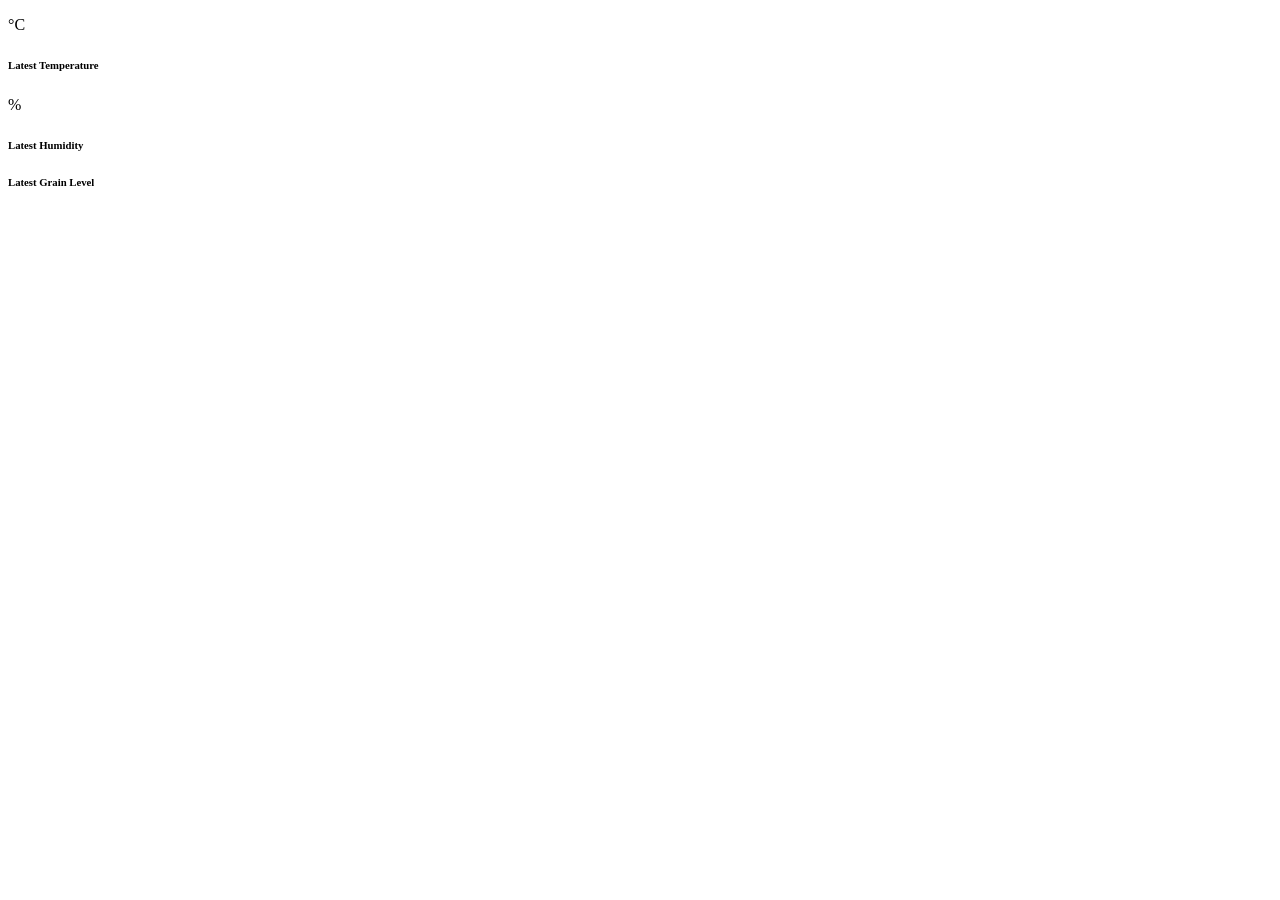
==== silo-web-app/src/main/resources/templates/index.html @ ca1a7e58 "Merge branch '32-clickable-boxes' into 'main' Resolve "Clickable center boxes on home screen"  Close" ====
<!DOCTYPE html>
<html xmlns:th="http://www.thymeleaf.org"
      xmlns:layout="http://www.ultraq.net.nz/thymeleaf/layout"
      layout:decorate="~{layouts/base_layout}"
>
    <head>
        <title>Home</title>
    </head>
    <body>
        <section layout:fragment="content">
            <div class="h-100 row justify-content-center align-items-center">
                <div class="col-auto d-flex justify-content-center">
                    <div onclick = "window.location.href = '/temperatures';"class="card hp-card c-card">
                        <div class="card-body c-card-body">
                            <div class="c-card-icon c-temperature-card-icon">
                                <i class="fa-solid fa-temperature-quarter fa-lg"></i>
                            </div>
                            <p class="card-text fs-2 text-center">
                                <span id="temp-elem" th:text="${temperature.tValue}"></span> &deg;C
                            </p>
                            <h6 class="card-subtitle c-card-subtitle">Latest Temperature</h6>
                        </div>
                    </div>
                </div>
                <div class="col-auto d-flex justify-content-center">
                    <div onclick = "window.location.href = '/humidities';" class="card hp-card c-card">
                        <div class="card-body c-card-body">
                            <div class="c-card-icon c-humidity-card-icon">
                                <i class="fa-solid fa-droplet fa-lg"></i>
                            </div>
                            <p class="card-text fs-2 text-center">
                                <span id="humid-elem" th:text="${humidity.hValue}"></span>&percnt;
                            </p>
                            <h6 class="card-subtitle c-card-subtitle">Latest Humidity</h6>
                        </div>
                    </div>
                </div>
                <div class="col-auto d-flex justify-content-center">
                    <div onclick = "window.location.href = '/grainheights';" class="card hp-card c-card">
                        <div class="card-body c-card-body">
                            <div class="c-card-icon c-distance-card-icon">
                                <i class="fa-solid fa-ruler-vertical fa-lg"></i>
                            </div>
                            <p class="card-text fs-2 text-center">
                                <span id="grain-elem" th:text="${grainHeight.height}"></span>
                            </p>
                            <h6 class="card-subtitle c-card-subtitle">Latest Grain Level</h6>
                        </div>
                    </div>
                </div>
            </div>
        </section>

        <section layout:fragment="custom-scripts">
            <script src="/scripts/wsHome.js"></script>
        </section>
    </body>
</html>
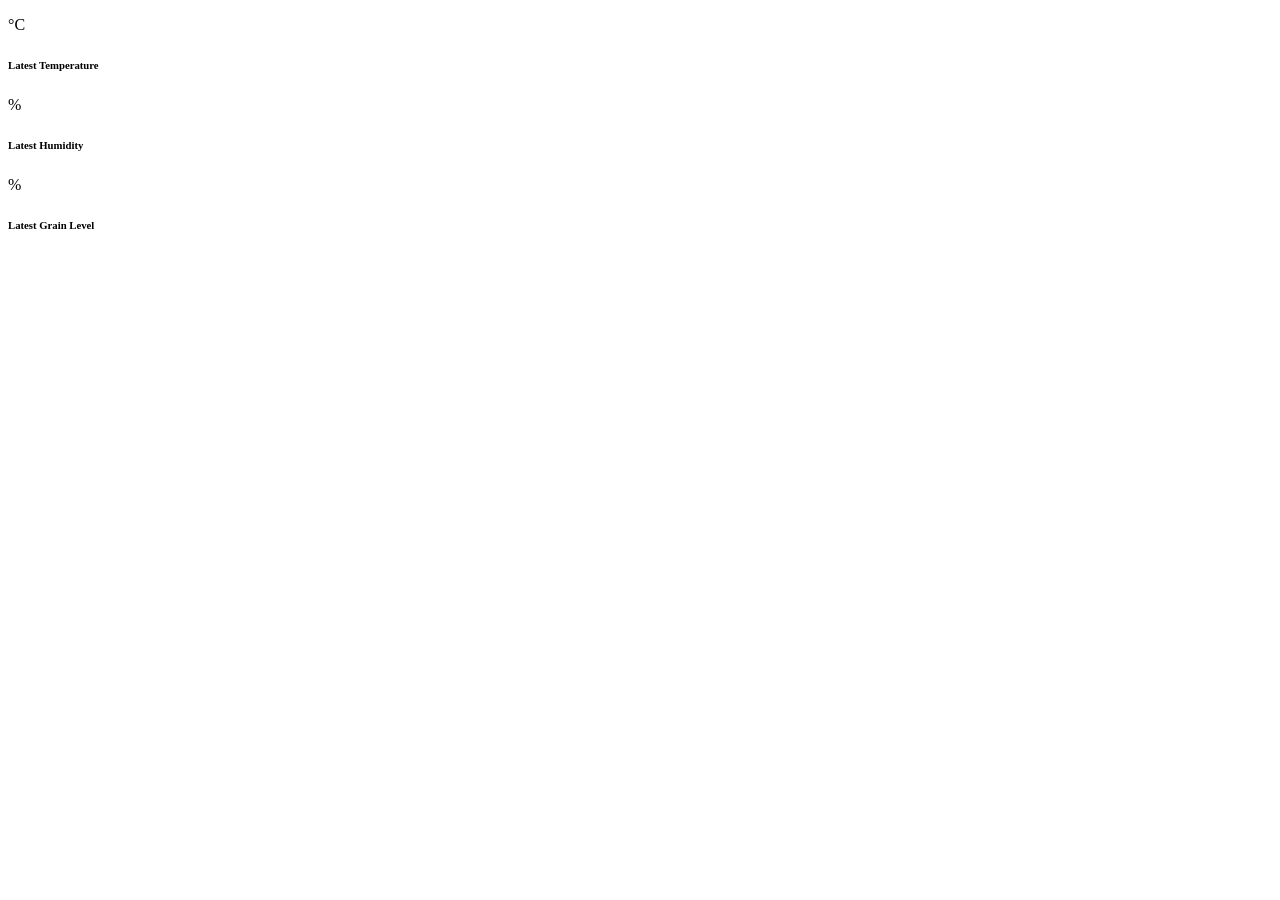
==== commit 5693209b: "(#4) Fix bug around parsing percentage" ====
--- a/silo-web-app/src/main/resources/templates/index.html
+++ b/silo-web-app/src/main/resources/templates/index.html
@@ -10,7 +10,7 @@
         <section layout:fragment="content">
             <div class="h-100 row justify-content-center align-items-center">
                 <div class="col-auto d-flex justify-content-center">
-                    <div onclick = "window.location.href = '/temperatures';"class="card hp-card c-card">
+                    <div class="card hp-card c-card">
                         <div class="card-body c-card-body">
                             <div class="c-card-icon c-temperature-card-icon">
                                 <i class="fa-solid fa-temperature-quarter fa-lg"></i>
@@ -23,7 +23,7 @@
                     </div>
                 </div>
                 <div class="col-auto d-flex justify-content-center">
-                    <div onclick = "window.location.href = '/humidities';" class="card hp-card c-card">
+                    <div class="card hp-card c-card">
                         <div class="card-body c-card-body">
                             <div class="c-card-icon c-humidity-card-icon">
                                 <i class="fa-solid fa-droplet fa-lg"></i>
@@ -36,13 +36,13 @@
                     </div>
                 </div>
                 <div class="col-auto d-flex justify-content-center">
-                    <div onclick = "window.location.href = '/grainheights';" class="card hp-card c-card">
+                    <div class="card hp-card c-card">
                         <div class="card-body c-card-body">
                             <div class="c-card-icon c-distance-card-icon">
                                 <i class="fa-solid fa-ruler-vertical fa-lg"></i>
                             </div>
                             <p class="card-text fs-2 text-center">
-                                <span id="grain-elem" th:text="${grainHeight.height}"></span>
+                                <span id="grain-elem" th:text="${grainHeight.getPercentage()}"></span>&percnt;
                             </p>
                             <h6 class="card-subtitle c-card-subtitle">Latest Grain Level</h6>
                         </div>
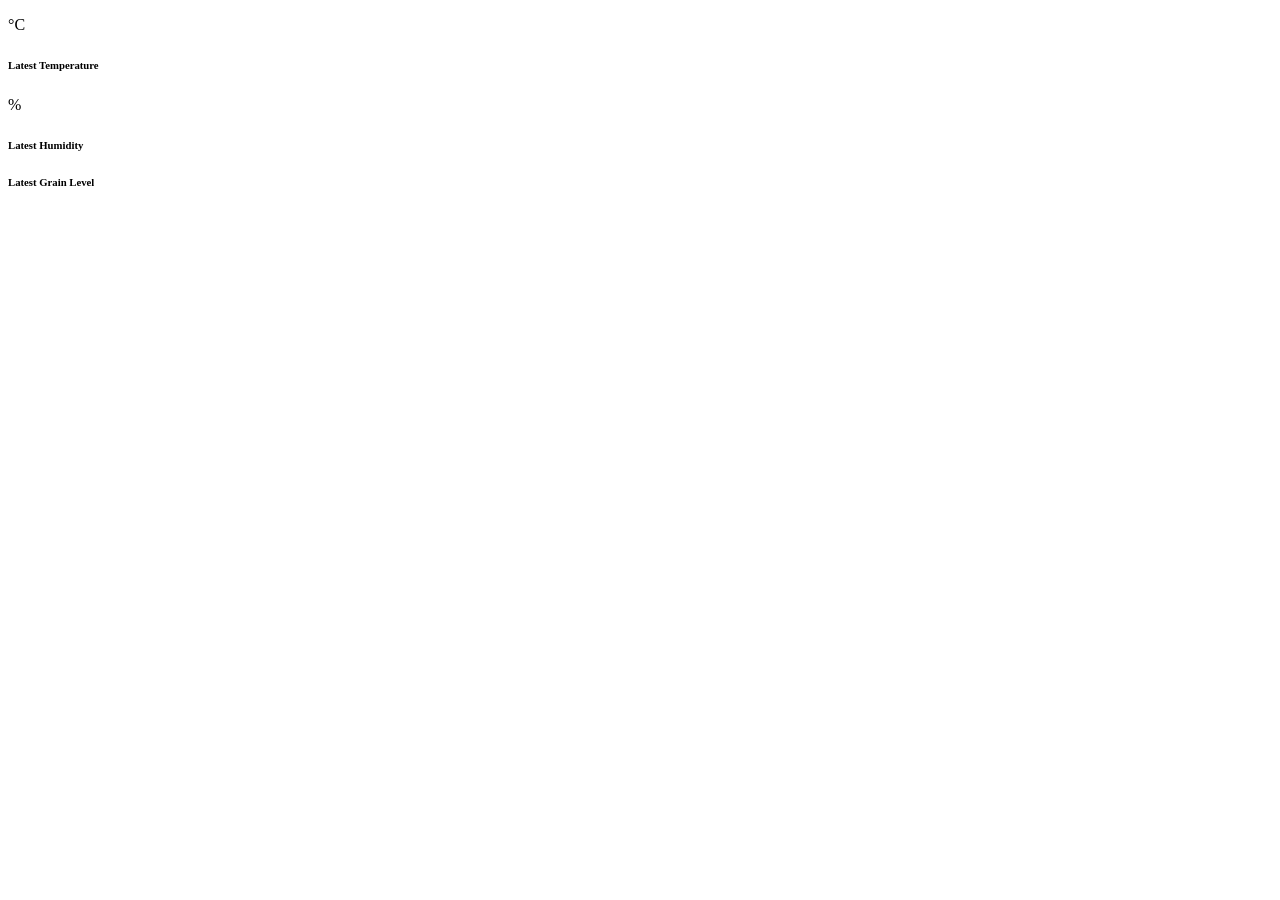
==== commit 3f7a9e21: "(#14) style: add gap between index cards" ====
--- a/silo-web-app/src/main/resources/templates/index.html
+++ b/silo-web-app/src/main/resources/templates/index.html
@@ -8,9 +8,9 @@
     </head>
     <body>
         <section layout:fragment="content">
-            <div class="h-100 row justify-content-center align-items-center">
+            <div class="h-100 row justify-content-center align-items-center gap-2">
                 <div class="col-auto d-flex justify-content-center">
-                    <div class="card hp-card c-card">
+                    <div onclick = "window.location.href = '/temperatures';"class="card hp-card c-card">
                         <div class="card-body c-card-body">
                             <div class="c-card-icon c-temperature-card-icon">
                                 <i class="fa-solid fa-temperature-quarter fa-lg"></i>
@@ -23,7 +23,7 @@
                     </div>
                 </div>
                 <div class="col-auto d-flex justify-content-center">
-                    <div class="card hp-card c-card">
+                    <div onclick = "window.location.href = '/humidities';" class="card hp-card c-card">
                         <div class="card-body c-card-body">
                             <div class="c-card-icon c-humidity-card-icon">
                                 <i class="fa-solid fa-droplet fa-lg"></i>
@@ -36,13 +36,13 @@
                     </div>
                 </div>
                 <div class="col-auto d-flex justify-content-center">
-                    <div class="card hp-card c-card">
+                    <div onclick = "window.location.href = '/grainheights';" class="card hp-card c-card">
                         <div class="card-body c-card-body">
                             <div class="c-card-icon c-distance-card-icon">
                                 <i class="fa-solid fa-ruler-vertical fa-lg"></i>
                             </div>
                             <p class="card-text fs-2 text-center">
-                                <span id="grain-elem" th:text="${grainHeight.getPercentage()}"></span>&percnt;
+                                <span id="grain-elem" th:text="${grainHeight.height}"></span>
                             </p>
                             <h6 class="card-subtitle c-card-subtitle">Latest Grain Level</h6>
                         </div>
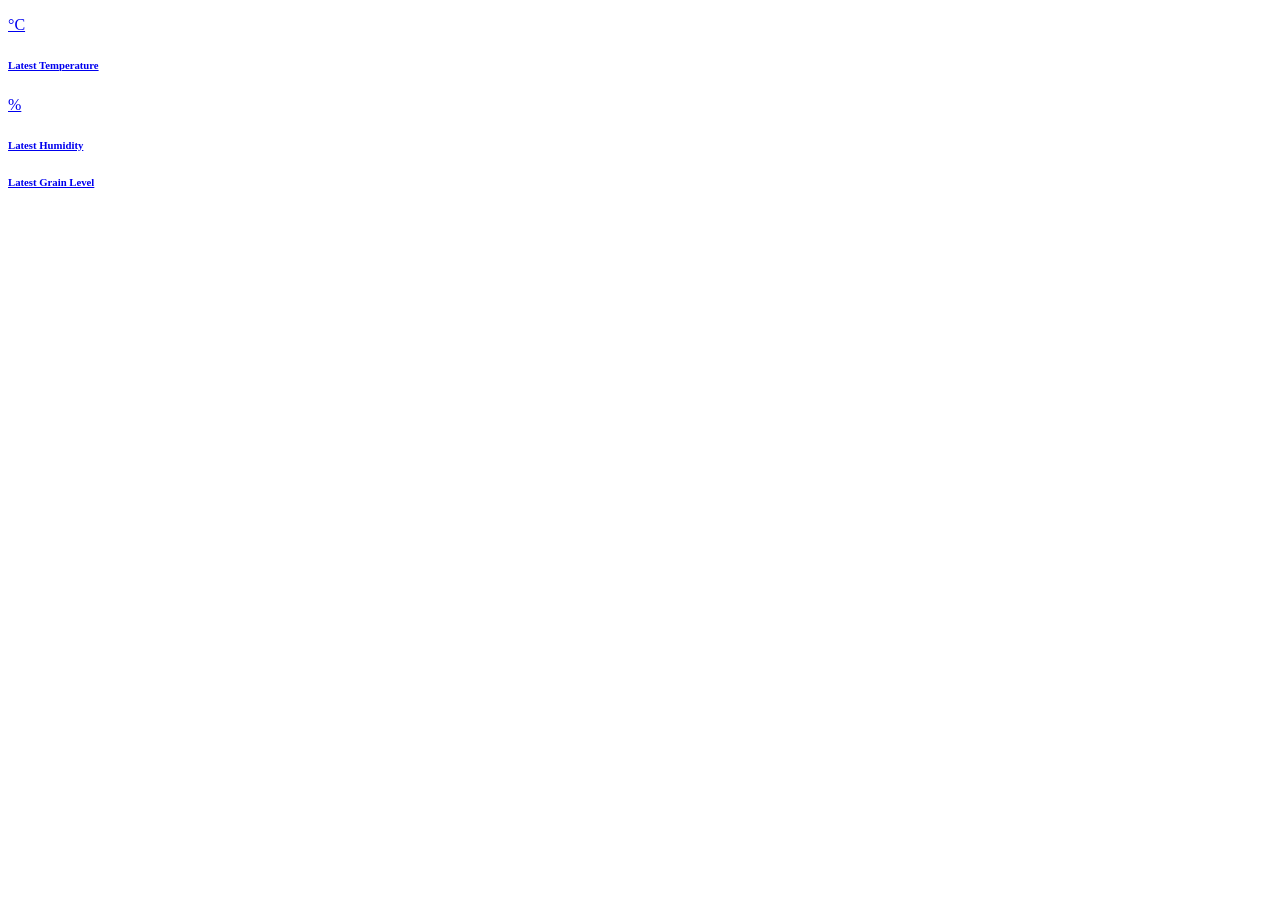
==== commit efaa5297: "(#14) refactor: replace onclick function with link html element" ====
--- a/silo-web-app/src/main/resources/templates/index.html
+++ b/silo-web-app/src/main/resources/templates/index.html
@@ -10,7 +10,7 @@
         <section layout:fragment="content">
             <div class="h-100 row justify-content-center align-items-center gap-2">
                 <div class="col-auto d-flex justify-content-center">
-                    <div onclick = "window.location.href = '/temperatures';"class="card hp-card c-card">
+                    <a href="/temperatures" class="text-decoration-none card hp-card c-card">
                         <div class="card-body c-card-body">
                             <div class="c-card-icon c-temperature-card-icon">
                                 <i class="fa-solid fa-temperature-quarter fa-lg"></i>
@@ -20,10 +20,10 @@
                             </p>
                             <h6 class="card-subtitle c-card-subtitle">Latest Temperature</h6>
                         </div>
-                    </div>
+                    </a>
                 </div>
                 <div class="col-auto d-flex justify-content-center">
-                    <div onclick = "window.location.href = '/humidities';" class="card hp-card c-card">
+                    <a href="/humidities" class="text-decoration-none card hp-card c-card">
                         <div class="card-body c-card-body">
                             <div class="c-card-icon c-humidity-card-icon">
                                 <i class="fa-solid fa-droplet fa-lg"></i>
@@ -33,10 +33,10 @@
                             </p>
                             <h6 class="card-subtitle c-card-subtitle">Latest Humidity</h6>
                         </div>
-                    </div>
+                    </a>
                 </div>
                 <div class="col-auto d-flex justify-content-center">
-                    <div onclick = "window.location.href = '/grainheights';" class="card hp-card c-card">
+                    <a href="/grainheights" class="text-decoration-none card hp-card c-card">
                         <div class="card-body c-card-body">
                             <div class="c-card-icon c-distance-card-icon">
                                 <i class="fa-solid fa-ruler-vertical fa-lg"></i>
@@ -46,7 +46,7 @@
                             </p>
                             <h6 class="card-subtitle c-card-subtitle">Latest Grain Level</h6>
                         </div>
-                    </div>
+                    </a>
                 </div>
             </div>
         </section>
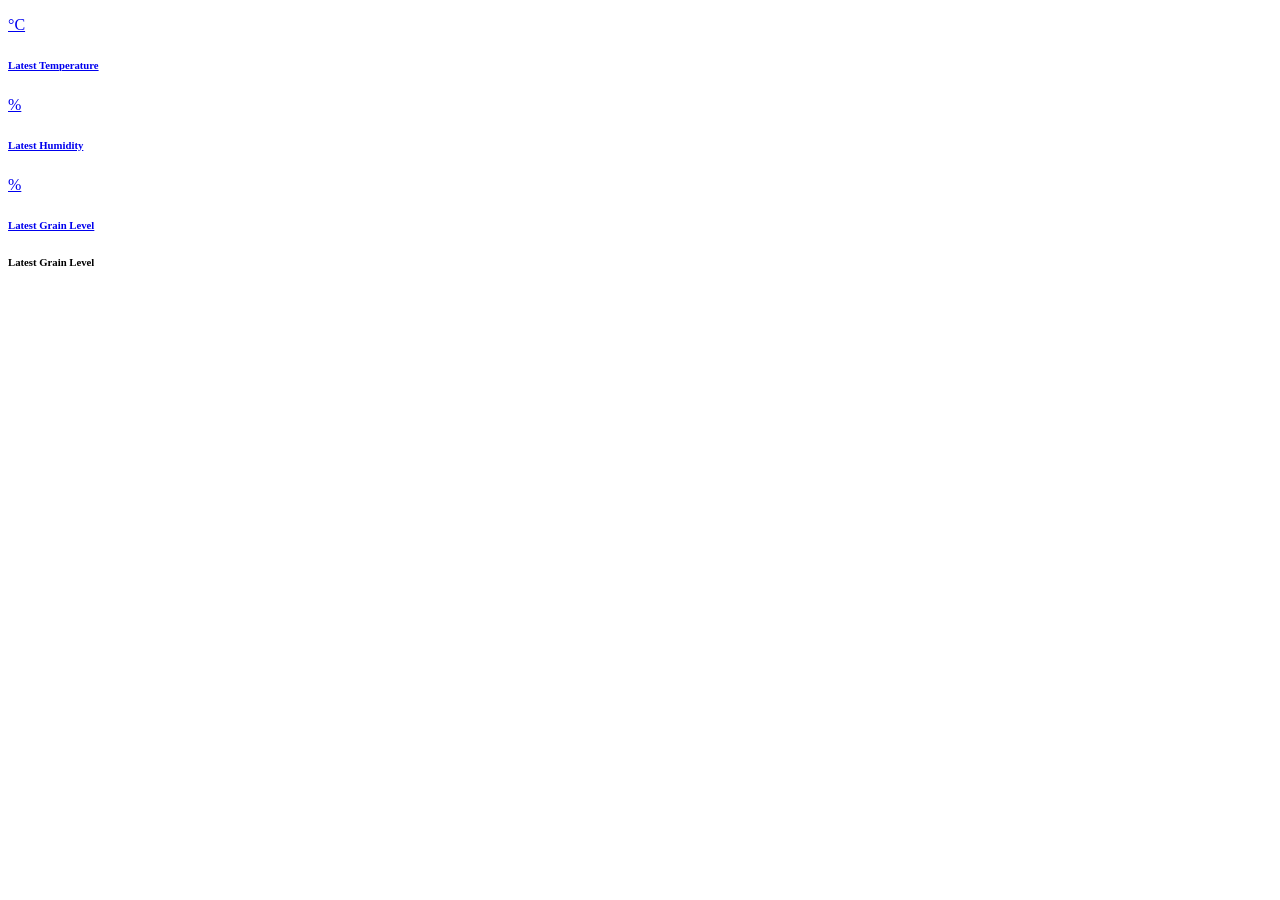
==== commit 65f00377: "(#14) Merge branch 'main' into 14-web-display-styling" ====
--- a/silo-web-app/src/main/resources/templates/index.html
+++ b/silo-web-app/src/main/resources/templates/index.html
@@ -3,56 +3,60 @@
       xmlns:layout="http://www.ultraq.net.nz/thymeleaf/layout"
       layout:decorate="~{layouts/base_layout}"
 >
-    <head>
-        <title>Home</title>
-    </head>
-    <body>
-        <section layout:fragment="content">
-            <div class="h-100 row justify-content-center align-items-center gap-2">
-                <div class="col-auto d-flex justify-content-center">
-                    <a href="/temperatures" class="text-decoration-none card hp-card c-card">
-                        <div class="card-body c-card-body">
-                            <div class="c-card-icon c-temperature-card-icon">
-                                <i class="fa-solid fa-temperature-quarter fa-lg"></i>
-                            </div>
-                            <p class="card-text fs-2 text-center">
-                                <span id="temp-elem" th:text="${temperature.tValue}"></span> &deg;C
-                            </p>
-                            <h6 class="card-subtitle c-card-subtitle">Latest Temperature</h6>
-                        </div>
-                    </a>
+<head>
+    <title>Home</title>
+</head>
+<body>
+<section layout:fragment="content">
+    <div class="h-100 row justify-content-center align-items-center gap-2">
+        <div class="col-auto d-flex justify-content-center">
+            <a href="/temperatures" class="text-decoration-none card hp-card c-card">
+                <div class="card-body c-card-body">
+                    <div class="c-card-icon c-temperature-card-icon">
+                        <i class="fa-solid fa-temperature-quarter fa-lg"></i>
+                    </div>
+                    <p class="card-text fs-2 text-center">
+                        <span id="temp-elem" th:text="${temperature.tValue}"></span> &deg;C
+                    </p>
+                    <h6 class="card-subtitle c-card-subtitle">Latest Temperature</h6>
                 </div>
-                <div class="col-auto d-flex justify-content-center">
-                    <a href="/humidities" class="text-decoration-none card hp-card c-card">
-                        <div class="card-body c-card-body">
-                            <div class="c-card-icon c-humidity-card-icon">
-                                <i class="fa-solid fa-droplet fa-lg"></i>
-                            </div>
-                            <p class="card-text fs-2 text-center">
-                                <span id="humid-elem" th:text="${humidity.hValue}"></span>&percnt;
-                            </p>
-                            <h6 class="card-subtitle c-card-subtitle">Latest Humidity</h6>
-                        </div>
-                    </a>
+            </a>
+        </div>
+        <div class="col-auto d-flex justify-content-center">
+            <a href="/humidities" class="text-decoration-none card hp-card c-card">
+                <div class="card-body c-card-body">
+                    <div class="c-card-icon c-humidity-card-icon">
+                        <i class="fa-solid fa-droplet fa-lg"></i>
+                    </div>
+                    <p class="card-text fs-2 text-center">
+                        <span id="humid-elem" th:text="${humidity.hValue}"></span>&percnt;
+                    </p>
+                    <h6 class="card-subtitle c-card-subtitle">Latest Humidity</h6>
                 </div>
-                <div class="col-auto d-flex justify-content-center">
-                    <a href="/grainheights" class="text-decoration-none card hp-card c-card">
-                        <div class="card-body c-card-body">
-                            <div class="c-card-icon c-distance-card-icon">
-                                <i class="fa-solid fa-ruler-vertical fa-lg"></i>
-                            </div>
-                            <p class="card-text fs-2 text-center">
-                                <span id="grain-elem" th:text="${grainHeight.height}"></span>
-                            </p>
-                            <h6 class="card-subtitle c-card-subtitle">Latest Grain Level</h6>
-                        </div>
-                    </a>
+            </a>
+        </div>
+        <div class="col-auto d-flex justify-content-center">
+            <a href="/grainheights" class="text-decoration-none card hp-card c-card">
+                <div class="card-body c-card-body">
+                    <div class="c-card-icon c-distance-card-icon">
+                        <i class="fa-solid fa-ruler-vertical fa-lg"></i>
+                    </div>
+                    <p class="card-text fs-2 text-center">
+                        <span id="grain-elem" th:text="${grainHeight.getPercentage()}"></span>&percnt;
+                    </p>
+                    <h6 class="card-subtitle c-card-subtitle">Latest Grain Level</h6>
                 </div>
-            </div>
-        </section>
+            </a>
+            <p class="card-text fs-2 text-center">
+                <span id="grain-elem" th:text="${grainHeight.height}"></span>
+            </p>
+            <h6 class="card-subtitle c-card-subtitle">Latest Grain Level</h6>
+        </div>
+    </div>
+</section>
 
-        <section layout:fragment="custom-scripts">
-            <script src="/scripts/wsHome.js"></script>
-        </section>
-    </body>
+<section layout:fragment="custom-scripts">
+    <script src="/scripts/wsHome.js"></script>
+</section>
+</body>
 </html>
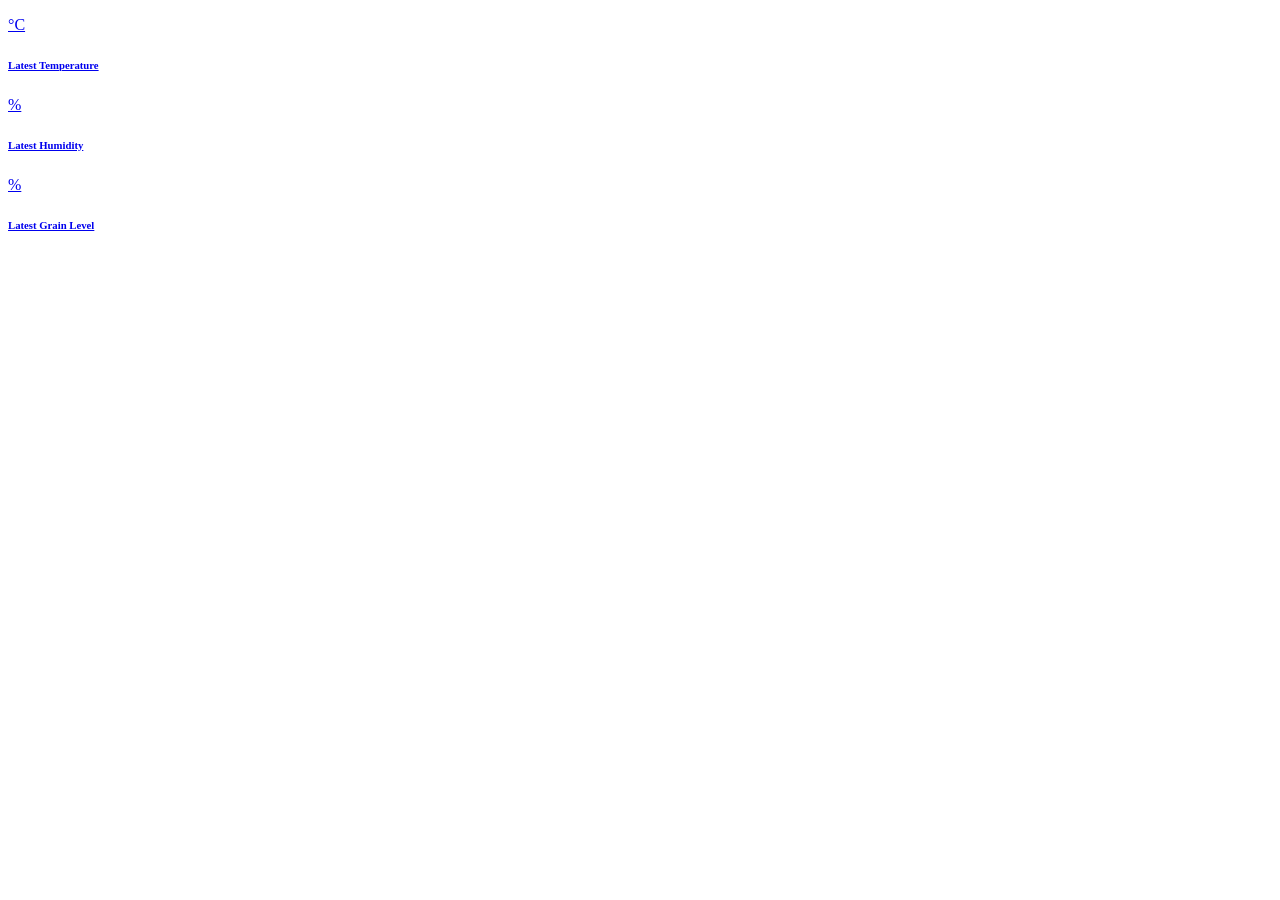
==== commit 41e3498e: "(#14) chore: fix merge conflict" ====
--- a/silo-web-app/src/main/resources/templates/index.html
+++ b/silo-web-app/src/main/resources/templates/index.html
@@ -47,10 +47,6 @@
                     <h6 class="card-subtitle c-card-subtitle">Latest Grain Level</h6>
                 </div>
             </a>
-            <p class="card-text fs-2 text-center">
-                <span id="grain-elem" th:text="${grainHeight.height}"></span>
-            </p>
-            <h6 class="card-subtitle c-card-subtitle">Latest Grain Level</h6>
         </div>
     </div>
 </section>
